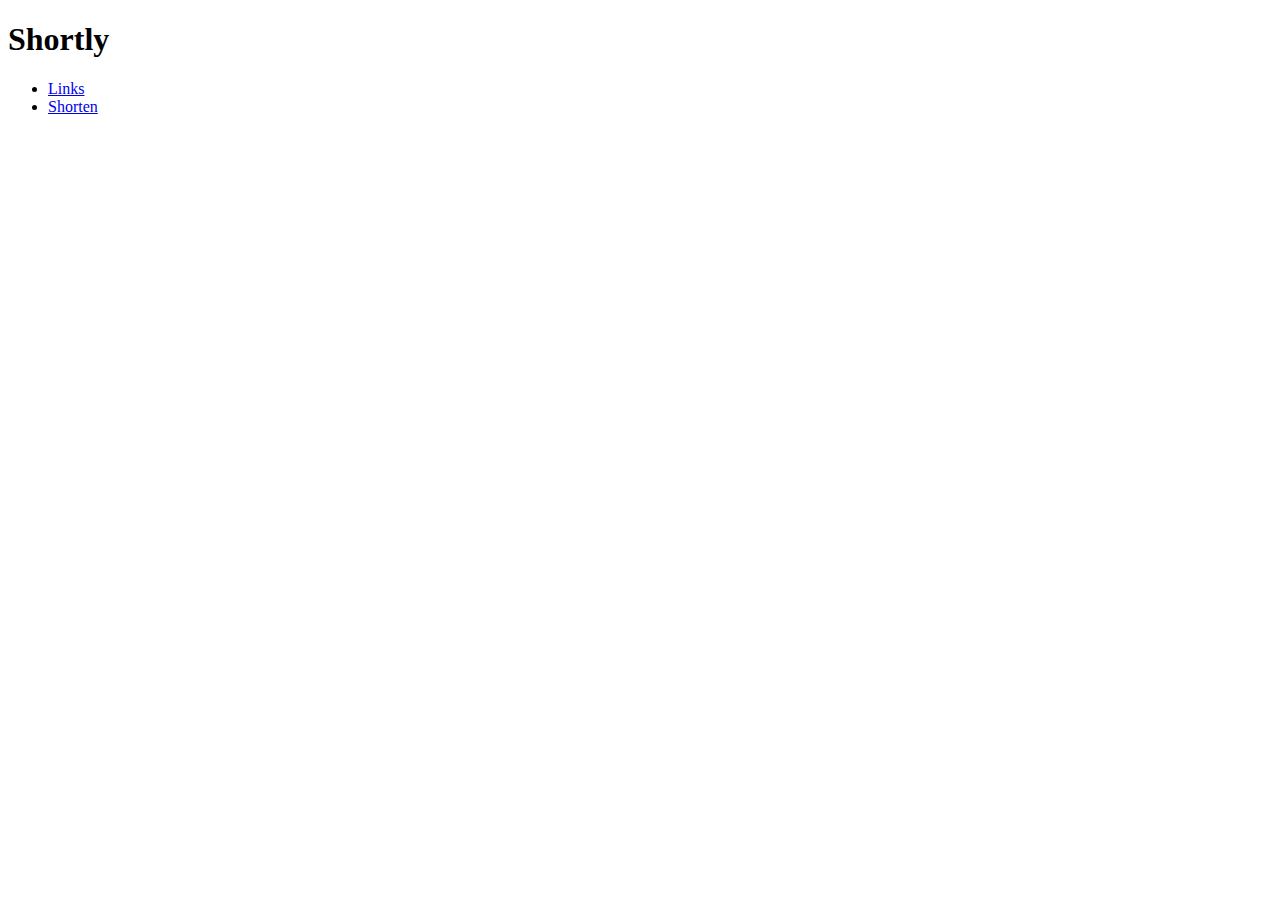
==== client/index.html @ 338db4c8 "WIP: Global controller and index view" ====
<!DOCTYPE html>
<html ng-app='shortly'>
  <head>
    <meta charset="utf-8" />
    <title>Shortly</title>
    <link rel="stylesheet" type="text/css" href="styles/style.css" />
  </head>
  <body ng-controller='GlobalController'>
    <header>
      <h1>Shortly</h1>
      <nav ng-show="false">
        <ul>
          <li><a ng-click="go($event, '/links')" href="/#/links">Links</a></li>
          <li><a ng-click="go($event, '/shorten')" href="/#/shorten">Shorten</a></li>
        </ul>
      </nav>
    </header>

    <!-- the ng-view directive is where our templates will be loaded into when naviagted to -->
    <div ng-view></div>

    <script src="lib/angular/angular.js"></script>
    <script src="lib/angular-route/angular-route.js"></script>

    <script src="app/global/global.js"></script>
    <script src="app/auth/auth.js"></script>
    <script src="app/links/links.js"></script>
    <script src="app/shorten/shorten.js"></script>
    <script src="app/services/services.js"></script>
    <script src="app/app.js"></script>
  </body>
</html>
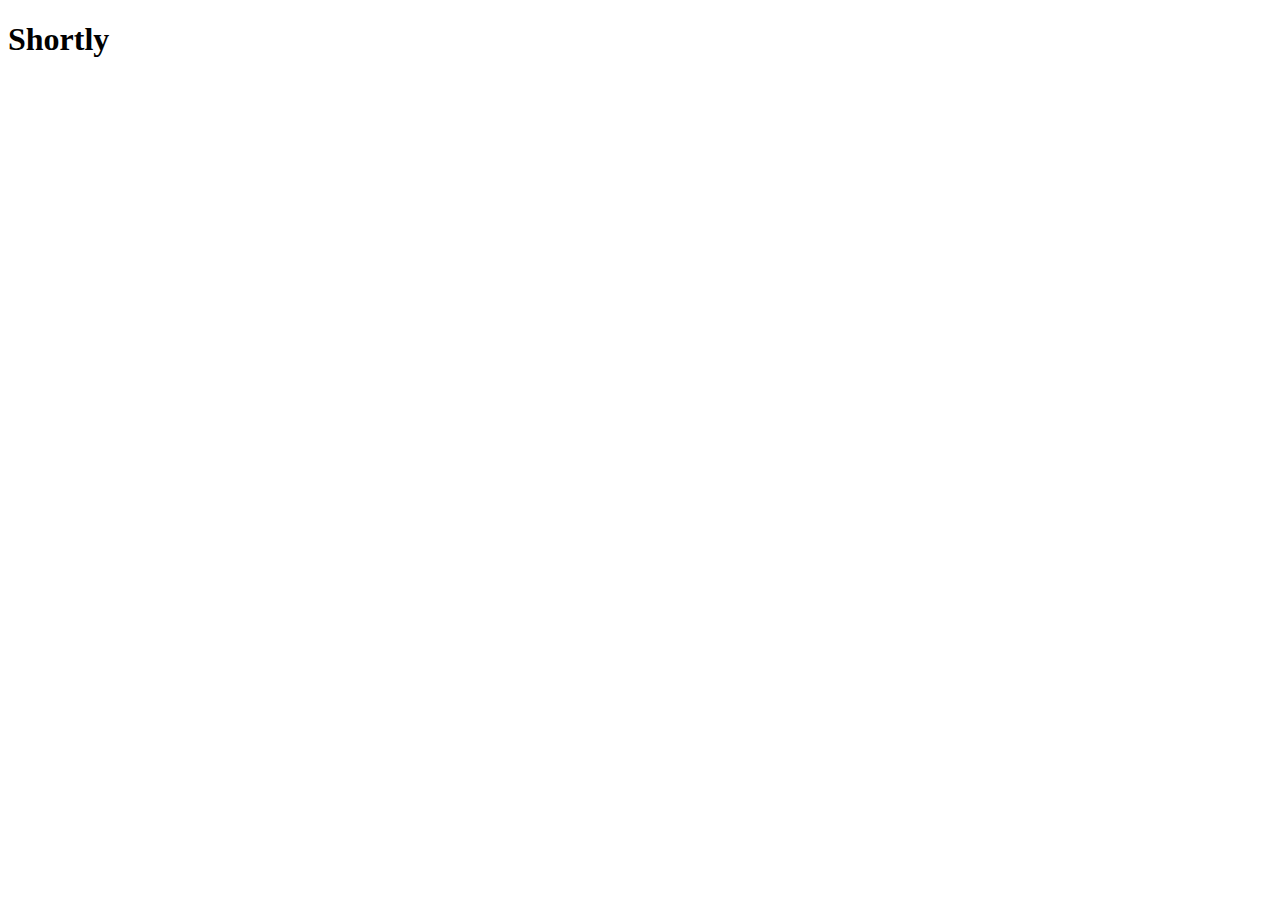
==== commit c713a9e5: "Finished redirect, Url validation." ====
--- a/client/index.html
+++ b/client/index.html
@@ -5,17 +5,10 @@
     <title>Shortly</title>
     <link rel="stylesheet" type="text/css" href="styles/style.css" />
   </head>
-  <body ng-controller='GlobalController'>
+  <body>
     <header>
       <h1>Shortly</h1>
-      <nav ng-show="false">
-        <ul>
-          <li><a ng-click="go($event, '/links')" href="/#/links">Links</a></li>
-          <li><a ng-click="go($event, '/shorten')" href="/#/shorten">Shorten</a></li>
-        </ul>
-      </nav>
     </header>
-
     <!-- the ng-view directive is where our templates will be loaded into when naviagted to -->
     <div ng-view></div>
 
